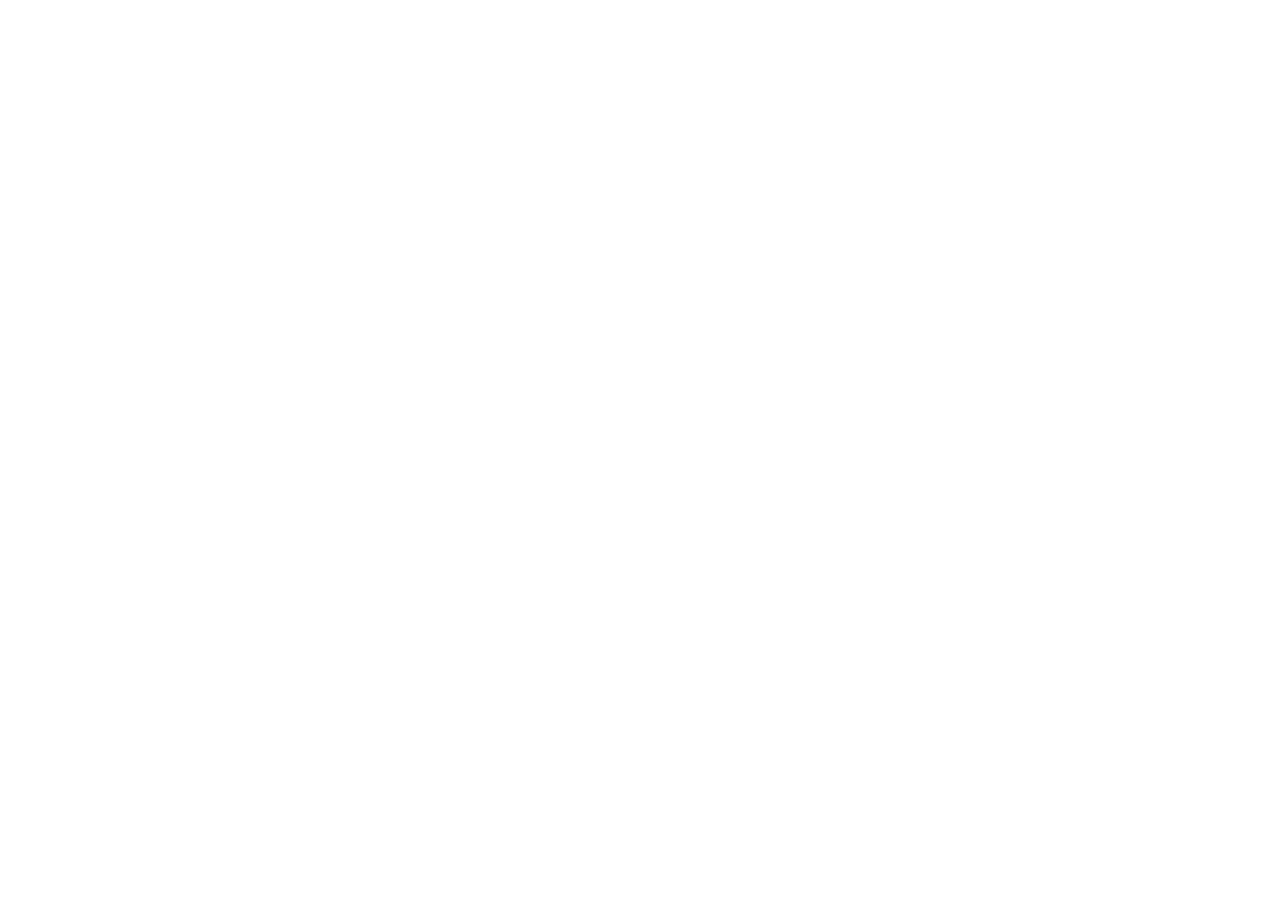
==== 01_lesson/index.html @ 9400dd0b "add 01 lesson" ====
<!DOCTYPE html>
<html lang="en">
<head>
    <meta charset="UTF-8">
    <meta name="viewport" content="width=device-width, initial-scale=1.0">
    <title>html introduction and basics</title>
</head>
<body>
    
</body>
</html>
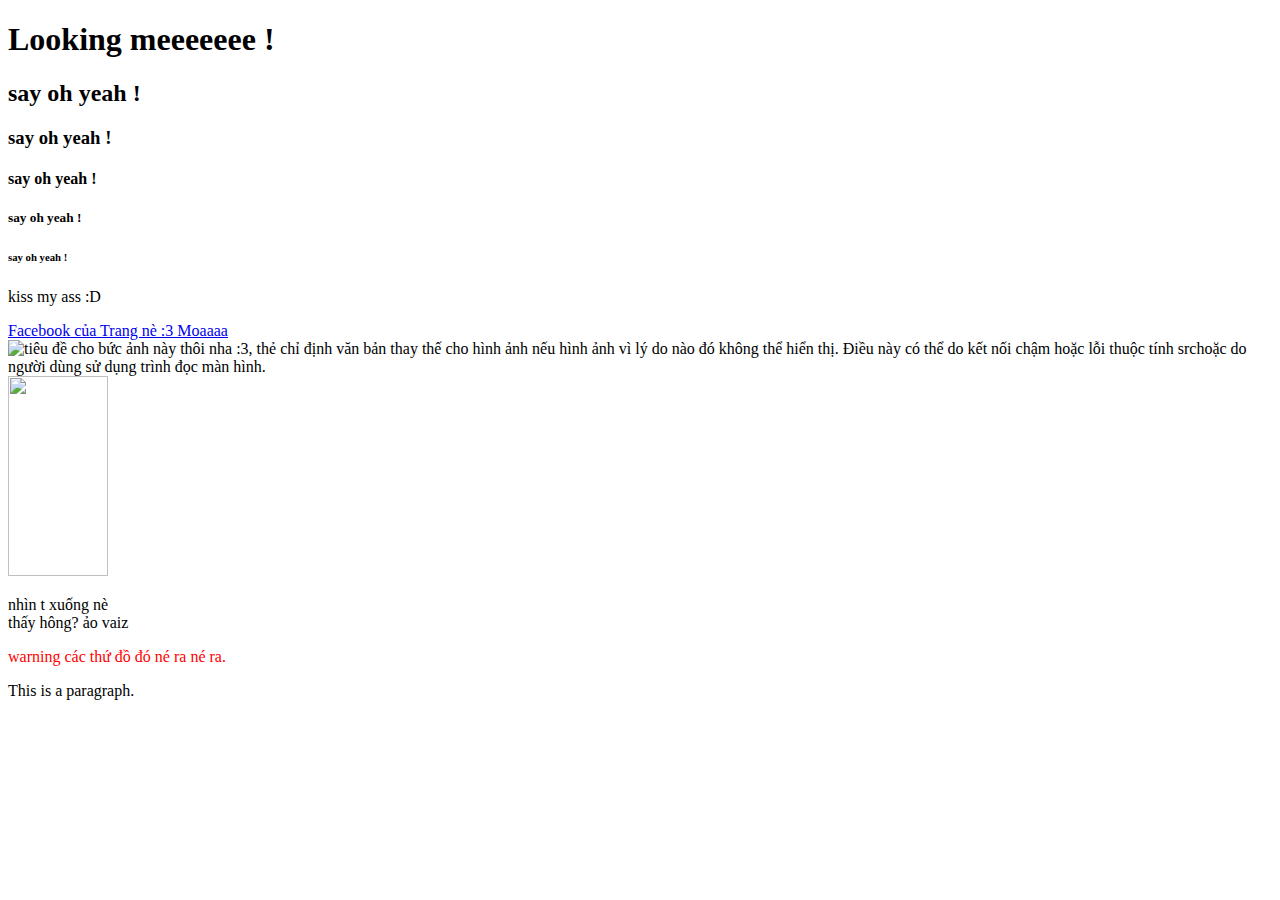
==== commit 7c14c576: "hoàn thành chương 1" ====
--- a/01_lesson/index.html
+++ b/01_lesson/index.html
@@ -6,6 +6,41 @@
     <title>html introduction and basics</title>
 </head>
 <body>
-    
+    <!-- tiêu đề lớn -->
+    <h1>Looking meeeeeee !</h1> 
+    <h2>say oh yeah !</h2>
+    <h3>say oh yeah !</h3>
+    <h4>say oh yeah !</h4>
+    <h5>say oh yeah !</h5>
+    <h6>say oh yeah !</h6>
+
+    <!-- nội dung, đoạn văn, văn bản... -->
+    <p>kiss my ass :D</p>
+
+
+
+    <!-- liên kết link, thuộc tính href chỉ định URL của trang mà liên kết tới.... thêm phần title, trỏ chuột vào link sẽ thấy nha-->
+    <a title="m ấn vô là m chít" href="https://www.facebook.com/huyn.trangz">Facebook của Trang nè :3 Moaaaa</a>
+
+
+
+    <!-- gắn ảnh vào html nha, thuộc tính src chỉ định đường dẫn đến hình ảnh sẽ được hiển thị-->
+    <img src="link_ảnh_nha_các_bạn" alt="tiêu đề cho bức ảnh này thôi nha :3, thẻ chỉ định văn bản thay thế cho hình ảnh nếu hình ảnh vì lý do nào đó không thể hiển thị. Điều này có thể do kết nối chậm hoặc lỗi thuộc tính srchoặc do người dùng sử dụng trình đọc màn hình.">
+    <!-- thuộc tính chiều cao và chiều rộng của ảnh, width và height -->
+    <img src="link_ảnh_nha_các_bạn" alt="" width="100" height="200">
+
+
+
+    <!-- thẻ xuống dòng nha mấy chế! <br> -->
+    <p>nhìn t xuống nè <br> thấy hông? ảo vaiz</p>
+
+
+
+    <p style="color:red;">warning các thứ đồ đó né ra né ra.</p>
+
+
+    <!-- lệnh còm men nha các bồ  -->
+    <p>This <!-- great text --> is a paragraph.</p> 
+
 </body>
 </html>